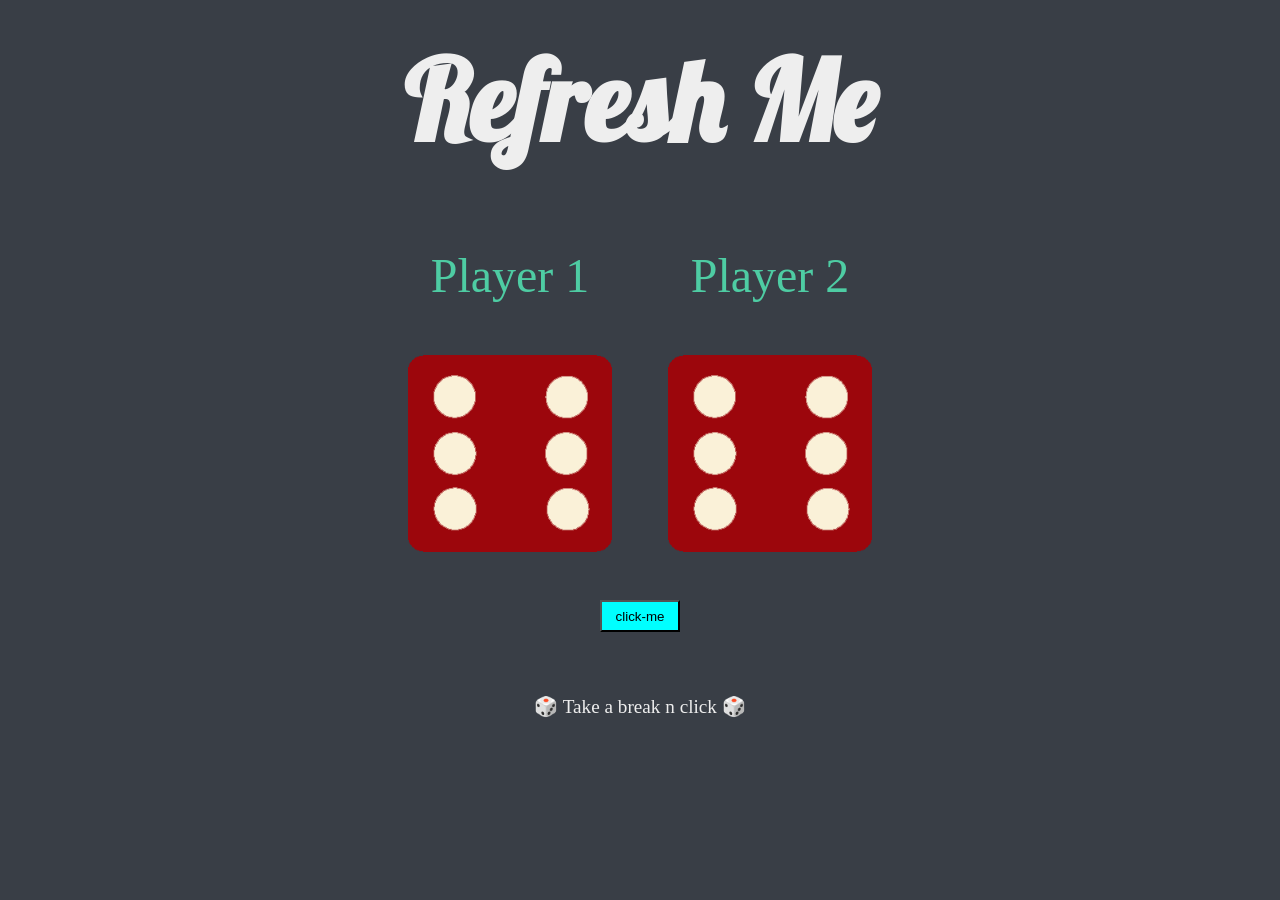
==== index.html @ 97c8debe "Rename dicee.html to index.html" ====
<!DOCTYPE html>
<html lang="en" dir="ltr">
  <head>
    <meta charset="utf-8">
    <title>Dicee</title>
    <link rel="stylesheet" href="styles.css">
    
    <!--link type="text/javascript" href="index.js"-->
    <link href="https://fonts.googleapis.com/css?family=Indie+Flower|Lobster" rel="stylesheet">

  </head>
  <body>

    <div class="container">
      <h1>Refresh Me</h1>

      <div class="dice">
        <p>Player 1</p>
        <img class="img1" src="images/dice6.png">
      </div>

      <div class="dice">
        <p>Player 2</p>
        <img class="img2" src="images/dice6.png">
      </div>
      <br>
      <button onclick="func()" >click-me</button>
    </div>
    
    <script src="index.js"></script>
  </body>

  <footer>
    🎲 Take a break n click 🎲  
  </footer>
</html>
---- styles.css ----
/* .container {
  width: 70%;
  margin: auto;
  text-align: center;
}

.dice {
  text-align: center;
  display: inline-block;

}

body {
  background-color: #393E46;
}

h1 {
  margin: 30px;
  font-family: 'Lobster', cursive;
  text-shadow: 5px 0 #232931;
  font-size: 8rem;
  color: #4ECCA3;
}

p {
  font-size: 2rem;
  color: #4ECCA3;
  font-family: 'Indie Flower', cursive;
}

img {
  width: 80%;
}

footer {
  margin-top: 5%;
  color: #EEEEEE;
  text-align: center;
  font-family: 'Indie Flower', cursive;

} */
body{
  background-color: #393e46;
}

.container{
  width: 80%;
  text-align: center;
  margin: auto;
  align-items: center;
}

h1{
  font-family: 'Lobster',cursive;
  color: #eeeeee;
  font-weight: bold;
  font-size: 7rem;
  margin: 30px;
}

p{
  color: #4ecca3;
  font-size: 3rem;
  font-family: Georgia, 'Times New Roman', Times, serif;
}

img{
  width: 80%;
}

footer{
  margin-top: 5%;
  color: #eeeeee;
  font-family: cursive;
  font-size: 1.2rem;
  text-align: center;
}

.dice{
  display:inline-block ;
  text-align: center;
}

button{
  background-color: aqua;
  width: 80px;
  height: 2rem;
  margin-top: 4%;
}
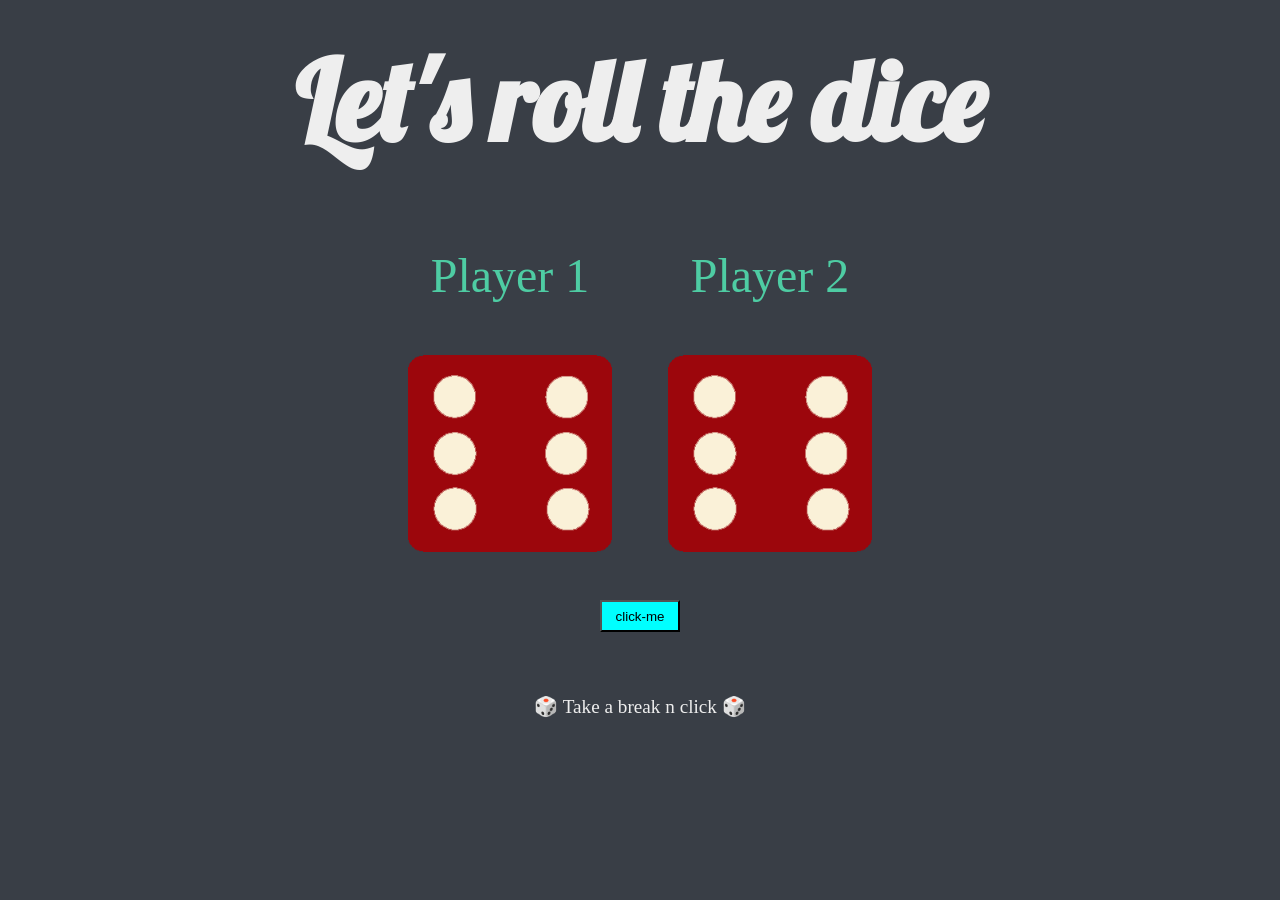
==== commit fc9bea9d: "Update index.html" ====
--- a/index.html
+++ b/index.html
@@ -1,4 +1,4 @@
-<!DOCTYPE html>
+
 <html lang="en" dir="ltr">
   <head>
     <meta charset="utf-8">
@@ -12,7 +12,7 @@
   <body>
 
     <div class="container">
-      <h1>Refresh Me</h1>
+      <h1>Let's roll the dice</h1>
 
       <div class="dice">
         <p>Player 1</p>
@@ -27,7 +27,7 @@
       <button onclick="func()" >click-me</button>
     </div>
     
-    <script src="index.js"></script>
+    <script src="javascript.js"></script>
   </body>
 
   <footer>
